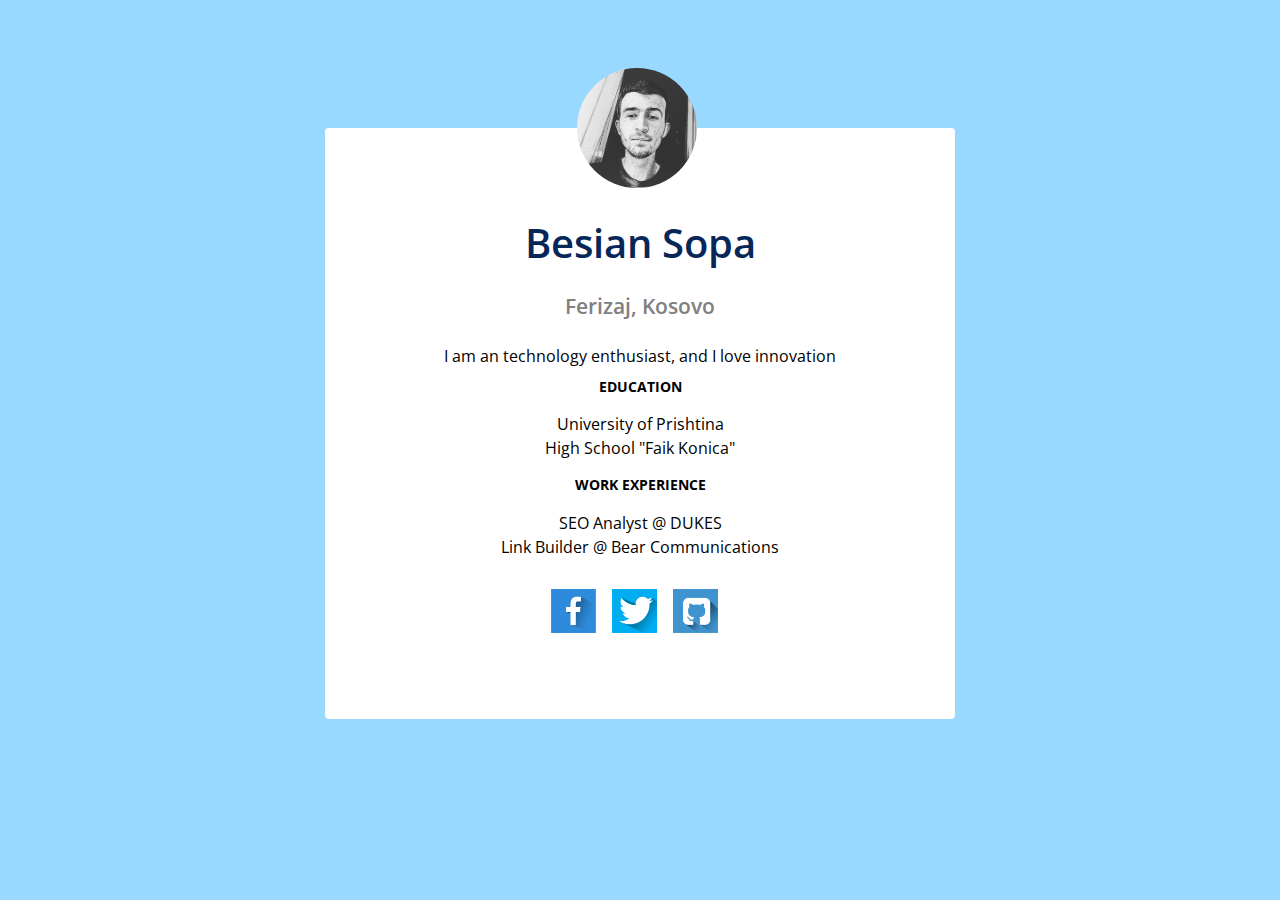
==== Block2/index.html @ b5beab8c "Add files via upload" ====
<!DOCTYPE html>
<html>
<head>
	<meta charset="utf-8">
	<title>Basic HTML</title>
	<link rel="stylesheet" type="text/css" href="./css/style.css">
	<link href="https://fonts.googleapis.com/css?family=Open+Sans" rel="stylesheet">

</head>
<body>
	<div class="main-block">
	<div class="avatar-image"></div>
	<h1 class="name-header"> Besian Sopa</h1>
	<h2 class="sub-header"> Ferizaj, Kosovo</h2>
	<p class="full-info">I am an technology enthusiast, and I love innovation</p>

	<h3 class="info-header"> Education</h3>
	<ul class="list-info">
		<li> University of Prishtina</li>
		<li>High School "Faik Konica"</li>
	</ul>
	<h3 class="info-header"> Work Experience</h3>
	<ul class="list-info">
		<li>SEO Analyst @ DUKES</li>
		<li>Link Builder @ Bear Communications</li>
	</ul>

	<ul class="socials">
		<li> <a class="social-image" href="https://www.facebook.com/"> <img src="images/facebook.png" /></a> </li>
		<li> <a class="social-image" href="https://www.Twitter.com/"><img src="images/twitter.png" /></a> </li>
		<li> <a class="social-image" href="https://www.github.io/"><img src="images/github.png" /></a> </li>

	</ul>

	</div>

</body>
</html>
---- Block2/css/style.css ----
body {
	font-family: 'Open Sans', sans-serif;
	padding: 120px 0;
	color: #000000;
	background-color: #99d9ff;
}

ul {
	padding: 0;
}

li {
	list-style: none;
}

.main-block {
	line-height: 1.5;
	position: relative;
	box-sizing: border-box;
	width: 100%;
	max-width: 630px;
	margin: 0 auto;
	padding: 80px 75px;
	text-align: center;
	border-radius: 4px;
	background-color: #fff;
}

.avatar-image {
	position: absolute;
	top:-60px;
	left: 40%;
	width: 120px;
	height: 120px;
	border-radius: 50%;
	background: url(../images/me.jpg);
		background-size: cover;
}

.name-header {
	font-size: 40px;
	font-weight: 600;
	line-height: 1.3;
	margin: 9px 0 24px;
	color: #062758;
}

.sub-header {
	font-size: 21px;
	font-weight: 600;
	line-height: 1.3;
	margin: 9px 0 24px;
	color: #808080;
}

.full-info {
	font-size: 16px;
	margin: 0 0 10px;
}

.info-header {
	font-size: 14px;
	font-weight: 700;
	line-height: 1.3;
	margin: 30px 0 6px;
	margin: 0;
	text-transform: uppercase;
}

.socials {
	margin: 30px 0 0;
}

.socials li {
	display: inline-block;
}

.social-image {
	display: block;
	width: 45px;
	margin-right: 12px;
	-webkit-transition: -webkit-transform .3s ease-in;
	-webkit-transition: -webkit-transform .3s ease-in;
	-webkit-transition: 		transform .3s ease-in;
	-webkit-transition: 		transform .3s ease-in;
}

.social-image:hover {
	-webkit-transform: scale(1.1);
			transform: scale(1.1);
}

.social-image img {
	width: 100%;
}
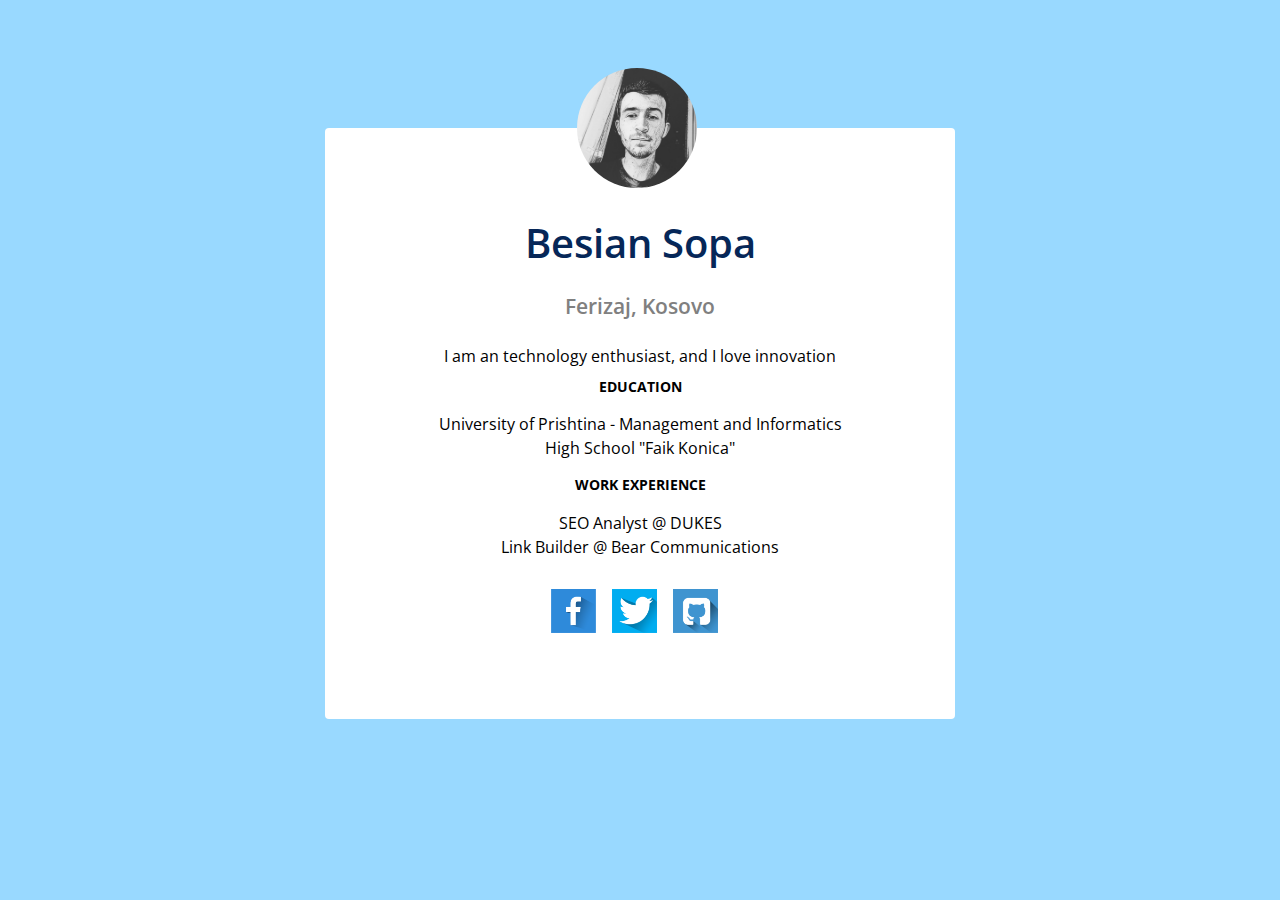
==== commit fecd2567: "Update index.html" ====
--- a/Block2/index.html
+++ b/Block2/index.html
@@ -2,7 +2,7 @@
 <html>
 <head>
 	<meta charset="utf-8">
-	<title>Basic HTML</title>
+	<title>Besian Sopa</title>
 	<link rel="stylesheet" type="text/css" href="./css/style.css">
 	<link href="https://fonts.googleapis.com/css?family=Open+Sans" rel="stylesheet">
 
@@ -16,7 +16,7 @@
 
 	<h3 class="info-header"> Education</h3>
 	<ul class="list-info">
-		<li> University of Prishtina</li>
+		<li> University of Prishtina - Management and Informatics</li>
 		<li>High School "Faik Konica"</li>
 	</ul>
 	<h3 class="info-header"> Work Experience</h3>
